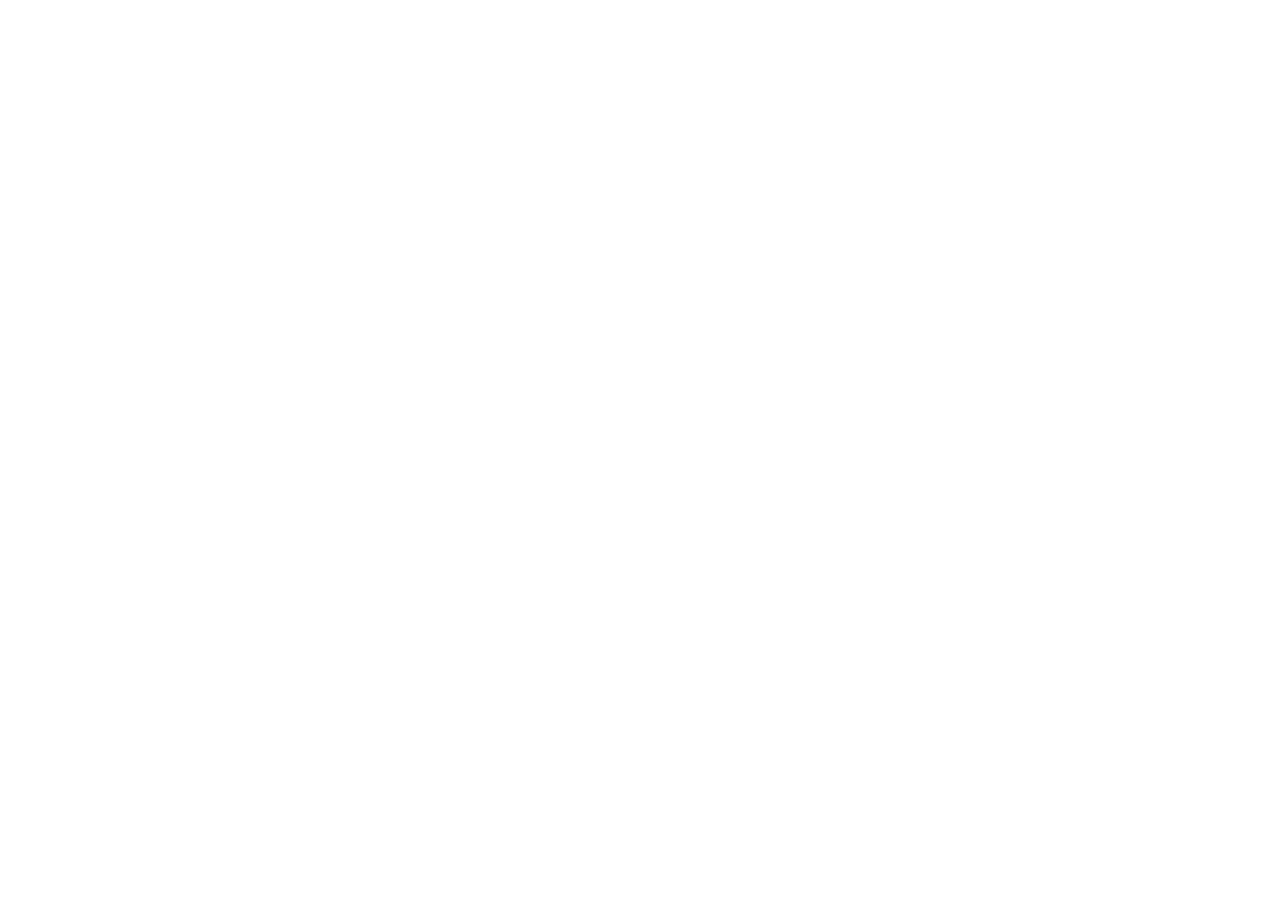
==== index.html @ 5a3b4da1 "change trivia.html file name to index.html" ====
<!DOCTYPE html>
<html lang="en">
<head>
    <meta charset="UTF-8">
    <title>Hitch Hike</title>
    <link  href="css/styles.css" rel="stylesheet" type="text/css">

</head>
<body>
    <header>

    </header>
    <div>

    </div>
    <footer>

    </footer>

    <script src="js/app.js"></script>

</body>
</html>
---- css/styles.css ----
body{
    background-image: url("image/landing.jpg");
}
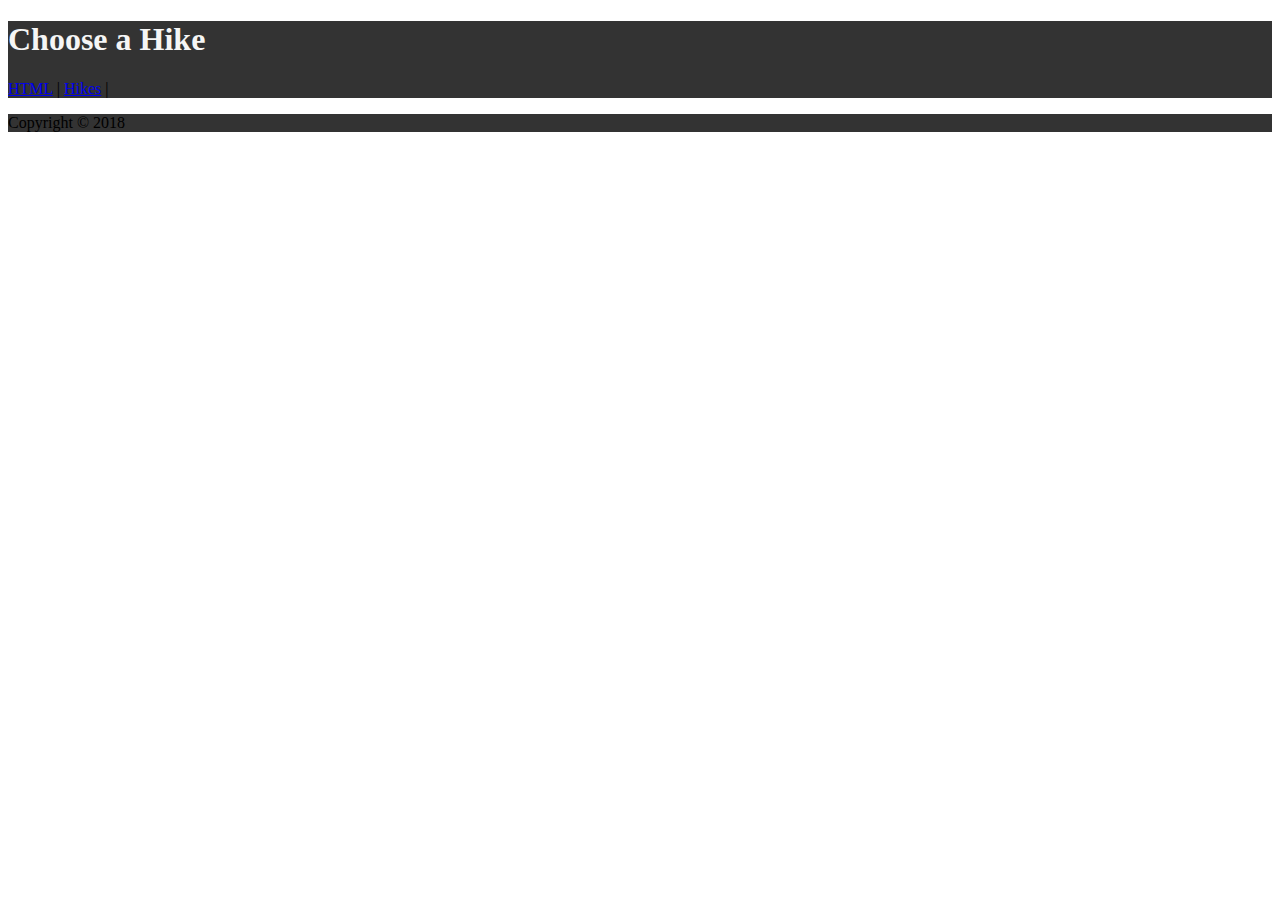
==== commit 81fc8135: "add styles to header, nav, and footer" ====
--- a/index.html
+++ b/index.html
@@ -6,15 +6,24 @@
     <link  href="css/styles.css" rel="stylesheet" type="text/css">
 
 </head>
+
 <body>
     <header>
+        <nav>
+            <h1>Choose a Hike</h1>
+
+            <a href="Home">HTML</a> |
+            <a href="#">Hikes</a> |
+        </nav>
 
     </header>
     <div>
+        <form>
 
+        </form>
     </div>
     <footer>
-
+        <p>Copyright &#169; 2018</p>
     </footer>
 
     <script src="js/app.js"></script>
--- a/css/styles.css
+++ b/css/styles.css
@@ -1,3 +1,28 @@
+/*CSS styles*/
+
+header{
+    background-color: #333;
+}
+
+nav {
+    display: block;
+}
+
 body{
-    background-image: url("image/landing.jpg");
+    width: auto;
+    height: 80vh;
+    background-image: url('../image/landing.jpg');
+    background-size: cover;
+
+
+}
+
+h1{
+    color: whitesmoke;
+
+}
+
+footer{
+    display: block;
+    background-color: #333;
 }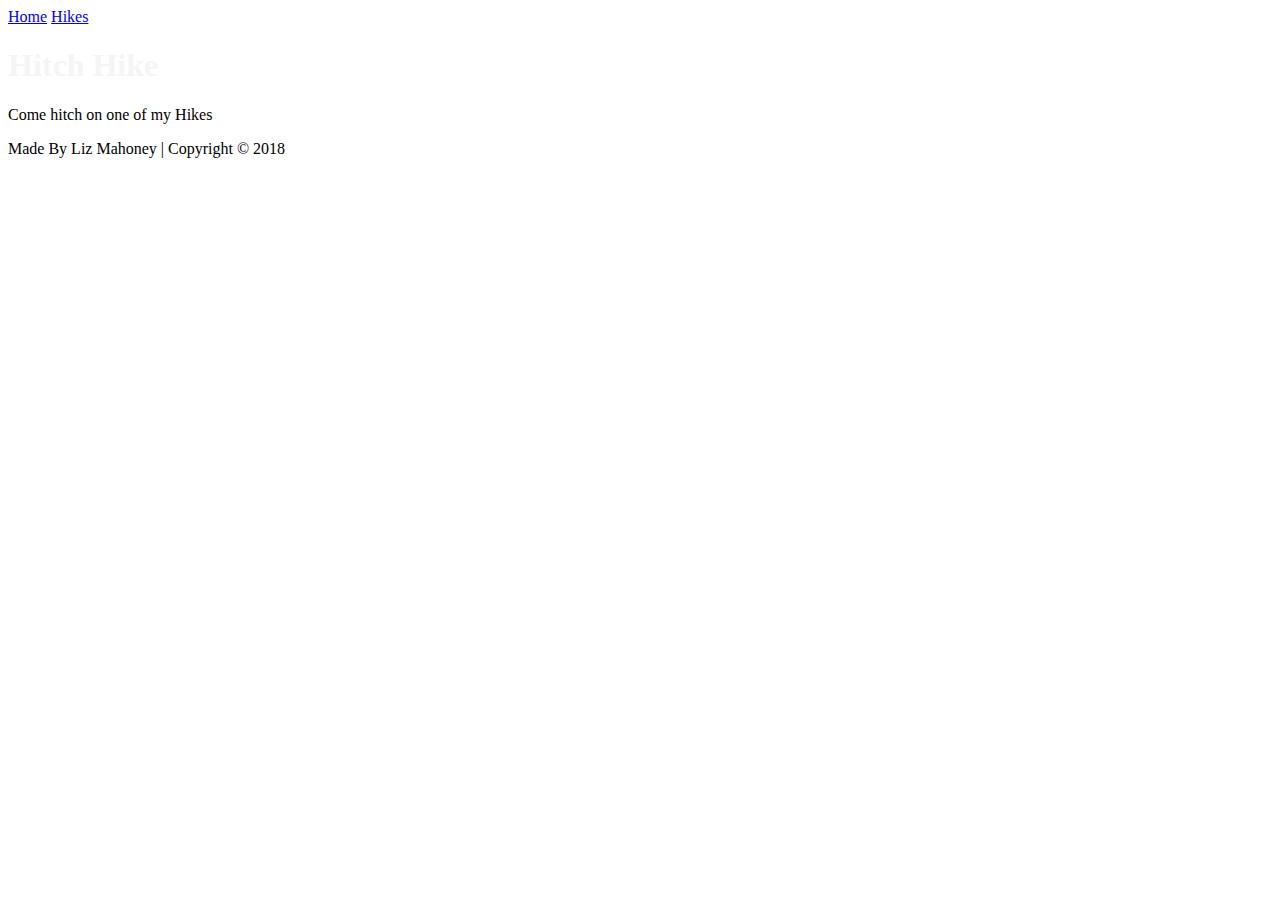
==== commit 483ece76: "Update landing page with initial layout setup" ====
--- a/index.html
+++ b/index.html
@@ -2,29 +2,29 @@
 <html lang="en">
 <head>
     <meta charset="UTF-8">
-    <title>Hitch Hike</title>
+    <meta name="viewport" content="width=device-width, initial-scale=1.0">
+
+    <title>Welcome To Hitch Hike</title>
     <link  href="css/styles.css" rel="stylesheet" type="text/css">
+    <link href="https://fonts.googleapis.com/css?family=Cabin+Sketch:700|Life+Savers" rel="stylesheet">
+<body>
+    <div class="nav">
+        <a href="#">Home</a>
+        <a href="#">Hikes</a>
+    </div>
+    <div class="header">
+        <h1>Hitch Hike</h1>
+        <p>Come hitch on one of my Hikes</p>
+    </div>
 
-</head>
-
-<body>
-    <header>
-        <nav>
-            <h1>Choose a Hike</h1>
-
-            <a href="Home">HTML</a> |
-            <a href="#">Hikes</a> |
-        </nav>
-
-    </header>
-    <div>
+    <div class="content">
         <form>
 
         </form>
     </div>
-    <footer>
-        <p>Copyright &#169; 2018</p>
-    </footer>
+    <div class="footer">
+        <p>Made By Liz Mahoney | Copyright &#169; 2018</p>
+    </div>
 
     <script src="js/app.js"></script>
 
--- a/css/styles.css
+++ b/css/styles.css
@@ -8,13 +8,11 @@
     display: block;
 }
 
-body{
+content{
     width: auto;
     height: 80vh;
     background-image: url('../image/landing.jpg');
     background-size: cover;
-
-
 }
 
 h1{
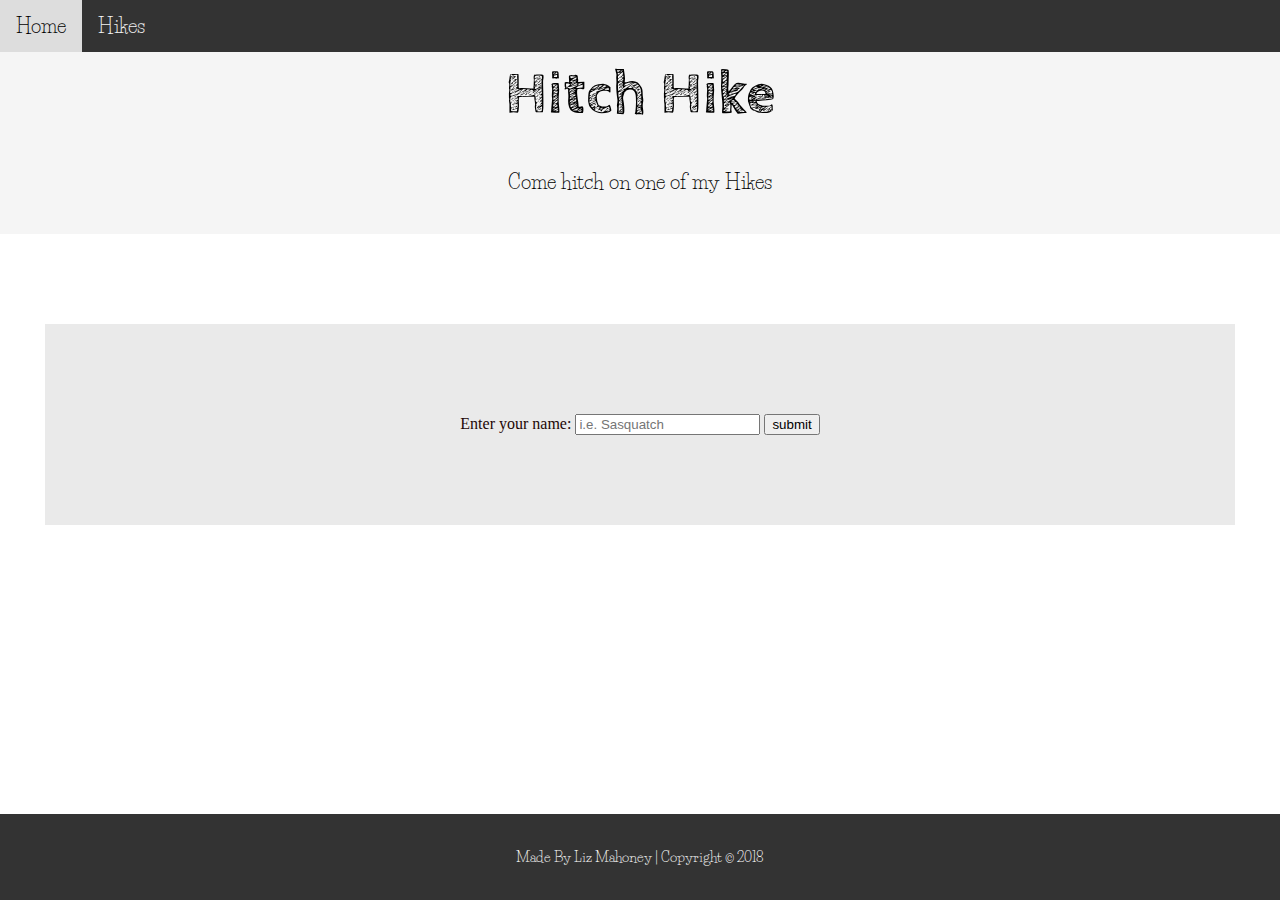
==== commit ae85a1c4: "Add form box with appropriate responsive layout" ====
--- a/index.html
+++ b/index.html
@@ -18,9 +18,15 @@
     </div>
 
     <div class="content">
-        <form>
+        <div class="formBox">
+            <form name="landingForm" action="#" onsubmit="return validateForm()" method="POST">
+                <label>Enter your name: </label>
+                <input type="text" name="first" placeholder="i.e. Sasquatch">
 
-        </form>
+                <input type="submit" value="submit">
+            </form>
+        </div>
+
     </div>
     <div class="footer">
         <p>Made By Liz Mahoney | Copyright &#169; 2018</p>
--- a/css/styles.css
+++ b/css/styles.css
@@ -1,26 +1,109 @@
 /*CSS styles*/
 
-header{
+body{
+    display: block;
+    margin: 0px;
+    position: relative;
+    z-index: 0;
+
+}
+
+/* header styles*/
+.header{
+    background-color: whitesmoke;
+    text-align: center;
+    padding: 20px;
+    display: block;
+    position: relative;
+    z-index: 0;
+    overflow: hidden;
+
+
+}
+.header h1{
+    font-size: 60px;
+    font-family: 'Cabin Sketch', cursive;
+}
+
+.header p{
+    font-size: 20px;
+    font-family: 'Life Savers', cursive;
+}
+
+
+/* Navigation Styles*/
+.nav {
+    display: block;
+    position: fixed;
+    width: 100%;
+    z-index: 10;
+    /*padding: 14px;*/
+    background-color: #333;
+    font-family: 'Life Savers', cursive;
+    font-size: 20px;
+}
+
+.nav a{
+    float: left;
+    display: block;
+    color: #f2f2f2;
+    text-align: center;
+    padding: 14px 16px;
+    text-decoration: none;
+}
+.nav a:hover {
+    background-color: #ddd;
+    color: black;
+}
+
+/*Style content*/
+.content{
+
+    display: block;
+    background: url('../image/landing.jpg') no-repeat center center fixed;
+    background-size: cover;
+    height: 65vh;
+    color: #1d0605;
+    z-index: -1;
+    position: relative;
+
+}
+
+
+/*style forms*/
+.formBox {
+    margin: auto;
+    z-index: 2;
+    position: relative;
+    padding: 10vh 0vh;
+    text-align: center;
+}
+form{
+    margin-left: 5vh;
+    margin-right: 5vh;
+    z-index: 2;
+    padding: 10vh 10vh;
+    background: rgba(229, 229, 229, 0.8);
+}
+
+
+.footer{
+    position: fixed;
+    bottom: 0;
+    z-index: 10;
+    width: 100%;
+    text-align: center;
+    display: block;
     background-color: #333;
 }
 
-nav {
+.footer p{
+    padding: 20px;
+    text-align: center;
     display: block;
-}
+    color: white;
+    font-size: 14px;
+    font-family: 'Life Savers', cursive;
 
-content{
-    width: auto;
-    height: 80vh;
-    background-image: url('../image/landing.jpg');
-    background-size: cover;
-}
 
-h1{
-    color: whitesmoke;
-
-}
-
-footer{
-    display: block;
-    background-color: #333;
 }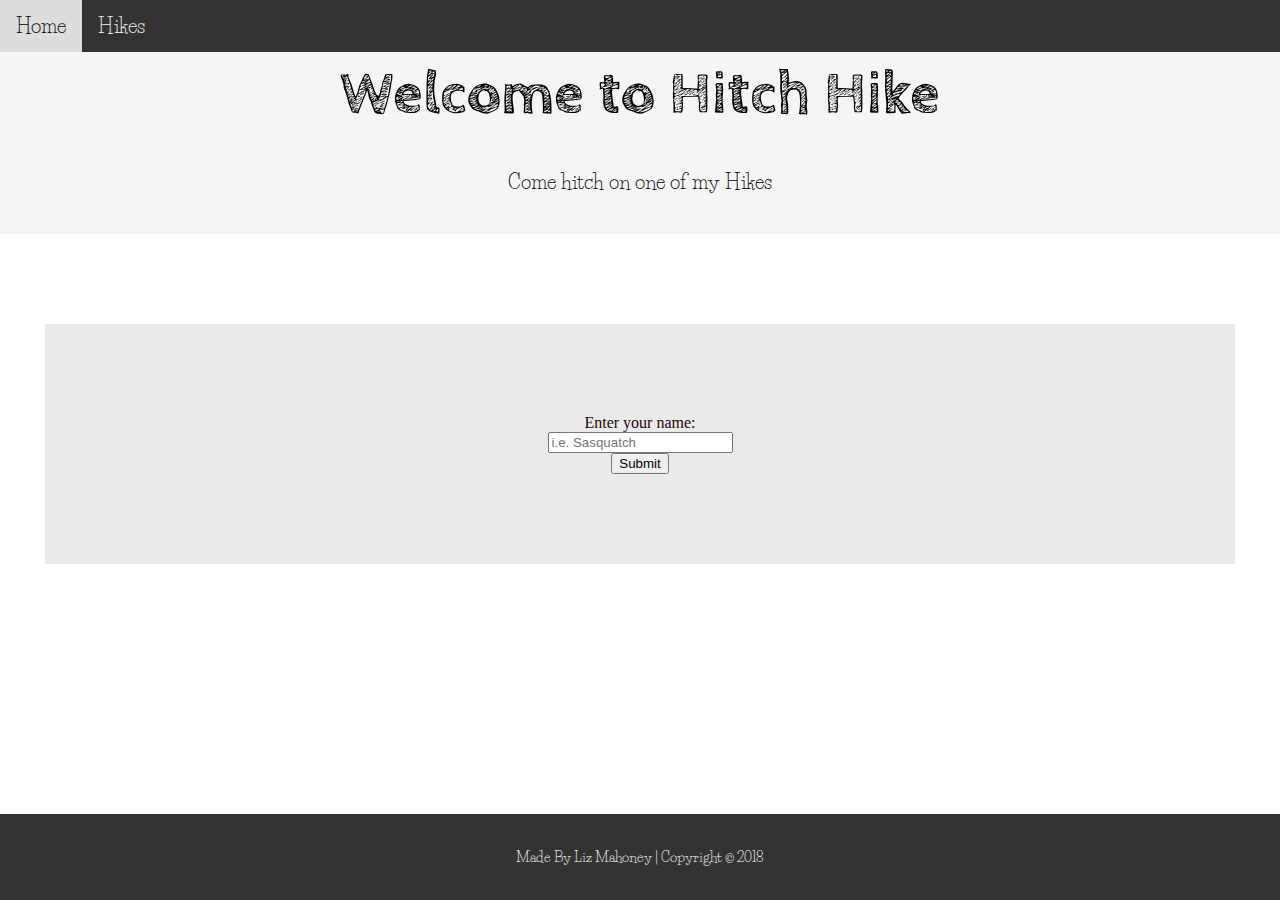
==== commit d51d0231: "updated formbox  and form to conform with responsive layout & padding" ====
--- a/index.html
+++ b/index.html
@@ -13,17 +13,22 @@
         <a href="#">Hikes</a>
     </div>
     <div class="header">
-        <h1>Hitch Hike</h1>
+        <h1>Welcome to Hitch Hike</h1>
         <p>Come hitch on one of my Hikes</p>
     </div>
 
     <div class="content">
         <div class="formBox">
             <form name="landingForm" action="#" onsubmit="return validateForm()" method="POST">
-                <label>Enter your name: </label>
-                <input type="text" name="first" placeholder="i.e. Sasquatch">
-
-                <input type="submit" value="submit">
+                <div class="row">
+                    <label>Enter your name: </label>
+                </div>
+                <div class="row">
+                    <input type="text" name="first" placeholder="i.e. Sasquatch">
+                </div>
+                <div class="row">
+                    <button class="button">Submit</button>
+                </div>
             </form>
         </div>
 
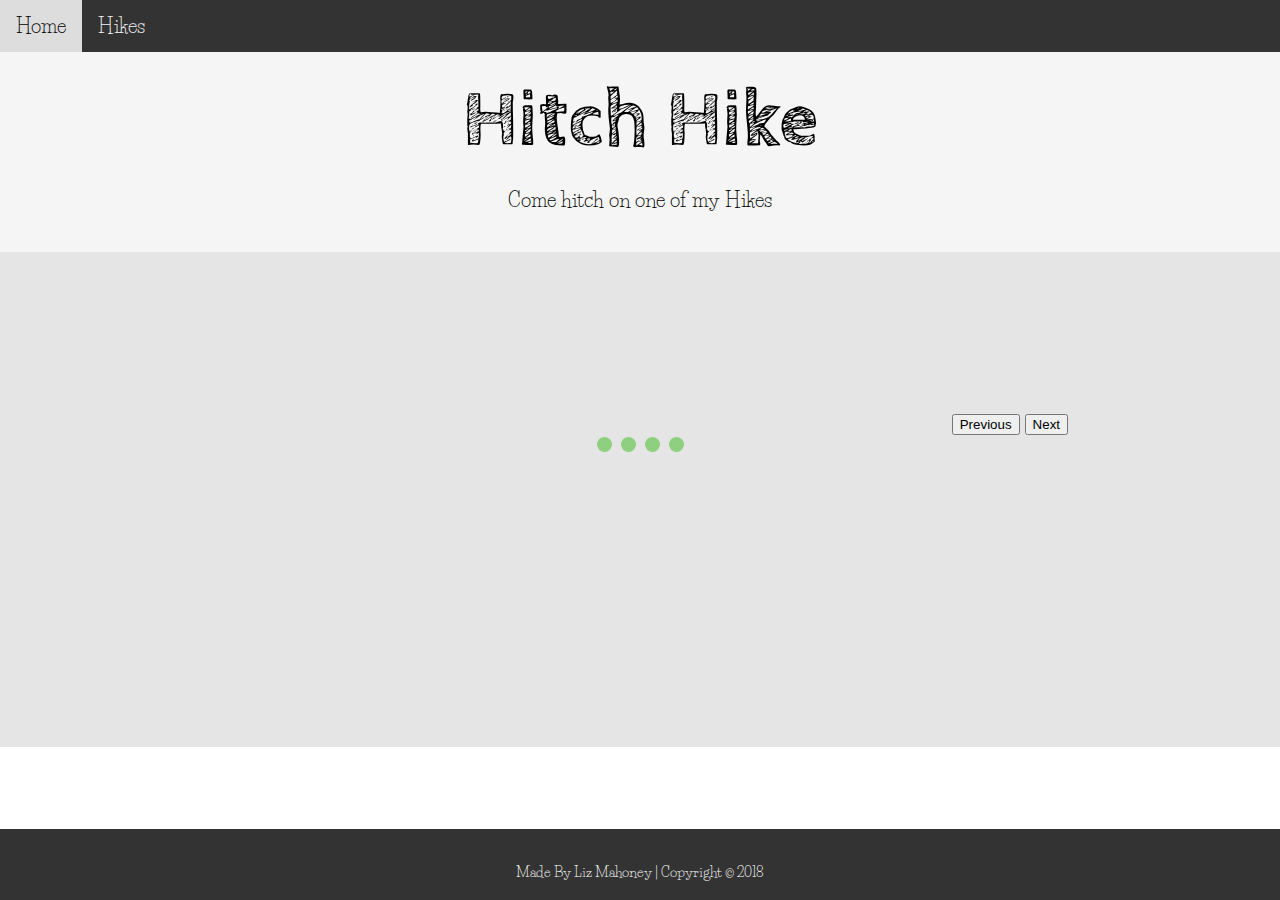
==== commit cf094cab: "Update css, js, and webpage content, new images" ====
--- a/index.html
+++ b/index.html
@@ -13,25 +13,79 @@
         <a href="#">Hikes</a>
     </div>
     <div class="header">
-        <h1>Welcome to Hitch Hike</h1>
+        <h1>Hitch Hike</h1>
         <p>Come hitch on one of my Hikes</p>
     </div>
 
     <div class="content">
-        <div class="formBox">
-            <form name="landingForm" action="#" onsubmit="return validateForm()" method="POST">
-                <div class="row">
-                    <label>Enter your name: </label>
-                </div>
-                <div class="row">
-                    <input type="text" name="first" placeholder="i.e. Sasquatch">
-                </div>
-                <div class="row">
-                    <button class="button">Submit</button>
-                </div>
-            </form>
+        <div class="landingImg">
+            <div class="formBox">
+                <form name="landingForm" action="#" onsubmit="return validateForm()" method="POST">
+
+                    <div class="formPage">
+                       <p> <label>Enter your name</label></p>
+                       <p> <input type="text" name="first" placeholder="Sasquatch" oninput="this.className = ''"></p>
+                       <!--<p> <button class="button">Next</button></p>-->
+                    </div>
+
+                    <div class="formPage">
+                        <p> <label>Select Terrain</label></p>
+
+                            <label>
+                                <input type="radio" name="terrain" value="mountain" onclick="selectTerrain()" >
+                                Mountain
+                                <img src="image/mountain.jpg">
+                            </label>
+                            <label>
+                                <input type="radio" name="terrain" value="waterfall" onclick="selectTerrain()" >
+                                 Waterfall
+                                <img src="image/waterfall.jpg">
+                            </label>
+                            <label>
+                                <input type="radio" name="terrain" value="surprise" onclick="selectTerrain()" >
+                                Surprise Me
+                                <img src="image/surprise.jpg">
+                            </label>
+
+                    </div>
+
+                    <div class="formPage">
+                         <label>Select Distance</label>
+                        <select id="distanceOption">
+                            <option value="one">1 mile or less</option>
+                            <option value="two">2-5 miles</option>
+                            <option value="three">5+ miles</option>
+                        </select>
+                        <br>
+                        <!--<p> <button class="button">Next</button></p>-->
+                    </div>
+
+                    <div class="formPage">
+                        <p> <label>Hitch Results</label></p>
+                        <p>You would like </p>
+                        <!--buttons-->
+
+                    </div>
+
+                    <!--Buttons-->
+                    <div style="overflow:auto;">
+                        <div style="float:right;">
+                            <button type="button" id="prevBtn" onclick="nextPrev(-1)">Previous</button>
+                            <button type="button" id="nextBtn" onclick="nextPrev(1)">Next</button>
+                        </div>
+                    </div>
+
+                    <!--Pagination steps-->
+                    <div class="pagination">
+                        <span class="step"></span>
+                        <span class="step"></span>
+                        <span class="step"></span>
+                        <span class="step"></span>
+                    </div>
+
+                </form>
+            </div>
         </div>
-
     </div>
     <div class="footer">
         <p>Made By Liz Mahoney | Copyright &#169; 2018</p>
--- a/css/styles.css
+++ b/css/styles.css
@@ -5,6 +5,21 @@
     margin: 0px;
     position: relative;
     z-index: 0;
+
+}
+
+label{
+    /*padding: 1em;*/
+}
+
+input{
+    line-height: 1em;
+    padding: 1em;
+}
+
+.row{
+    /*width: 100%;*/
+    padding: 1em;
 
 }
 
@@ -18,11 +33,11 @@
     z-index: 0;
     overflow: hidden;
 
-
 }
 .header h1{
-    font-size: 60px;
+    font-size: 80px;
     font-family: 'Cabin Sketch', cursive;
+    margin-bottom: 0em;
 }
 
 .header p{
@@ -58,43 +73,92 @@
 
 /*Style content*/
 .content{
-
+    display: block;
+    z-index: -10;
+    background: rgba(0, 0, 0, 0.1) no-repeat center center fixed;
+    background-size: cover;
+    position: relative;
+}
+
+.landingImg{
     display: block;
     background: url('../image/landing.jpg') no-repeat center center fixed;
     background-size: cover;
-    height: 65vh;
+    margin: auto;
     color: #1d0605;
-    z-index: -1;
-    position: relative;
-
-}
-
+    z-index: -10;
+    height: 55vh;
+    position: relative;
+
+}
 
 /*style forms*/
 .formBox {
+    width: 70%;
     margin: auto;
     z-index: 2;
     position: relative;
-    padding: 10vh 0vh;
-    text-align: center;
+    padding: 10em 0em;
+    text-align: center;
+    background: rgba(229, 229, 229, 0.8);
+
 }
 form{
-    margin-left: 5vh;
-    margin-right: 5vh;
+    font-family: 'Cabin Sketch', cursive;
+    font-size: 20px;
+    margin-left: 1em;
+    margin-right: 1em;
     z-index: 2;
-    padding: 10vh 10vh;
-    background: rgba(229, 229, 229, 0.8);
-}
-
+
+}
+
+.formPage{
+    display: none;
+}
+
+input.invalid {
+    background-color: #ffdddd;
+}
+
+.current {
+    height: 15px;
+    width: 15px;
+    margin: 0 2px;
+    background-color: #bbbbbb;
+    border: none;
+    border-radius: 50%;
+    display: inline-block;
+    opacity: 0.5;
+}
+
+/*Button Styles*/
+.button {
+    width: 50%;
+    line-height: 2em;
+    background-color: white;
+    color: black;
+    border: 2px solid #555555;
+}
+
+.button:hover {
+    background-color: #555555;
+    color: white;
+}
+
+.disabled {
+    opacity: 0.6;
+    cursor: not-allowed;
+}
 
 .footer{
+    margin: -15px 0px;
+    z-index: 0;
+    width: 100%;
+    bottom: 0;
+    text-align: center;
+    display: block;
+    background-color: #333;
     position: fixed;
-    bottom: 0;
-    z-index: 10;
-    width: 100%;
-    text-align: center;
-    display: block;
-    background-color: #333;
 }
 
 .footer p{
@@ -106,4 +170,55 @@
     font-family: 'Life Savers', cursive;
 
 
-}+}
+
+img{
+    width: 20%;
+    height: 20%;
+}
+
+label> input {
+    visibility: hidden;
+    position: absolute;
+    display: flex;
+}
+
+label> input + img{
+    cursor:pointer;
+    border: 2px solid transparent;
+
+}
+
+label> input:checked + img{
+    border:2px solid #fff64e;
+}
+
+.pagination{
+    text-align: center;
+    margin-bottom: 40px;
+}
+
+/* Make circles that indicate the steps of the form: */
+.step {
+    z-index: 2;
+    height: 15px;
+    width: 15px;
+    margin: 0 2px;
+    background-color: #39bb1c;
+    border: none;
+    border-radius: 50%;
+    display: inline-block;
+    opacity: 0.5;
+}
+
+/* Mark the active step: */
+.step.active {
+    opacity: 1;
+}
+
+/* Mark the steps that are finished and valid: */
+.step.finish {
+    background-color: #4CAF50;
+}
+
+
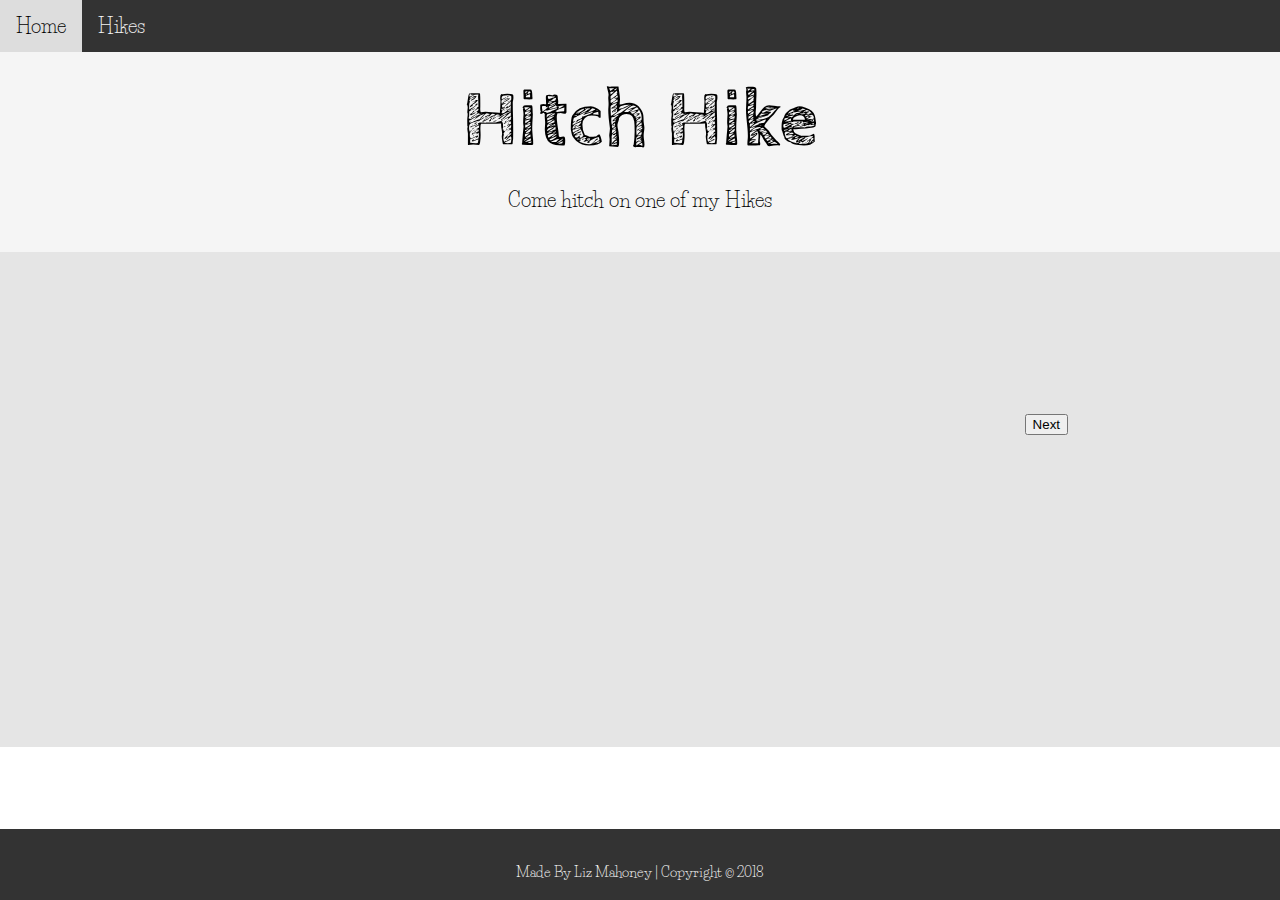
==== commit 2eaf10c5: "add hike.html, update nav hike link" ====
--- a/index.html
+++ b/index.html
@@ -10,7 +10,7 @@
 <body>
     <div class="nav">
         <a href="#">Home</a>
-        <a href="#">Hikes</a>
+        <a href="view/hikes.html">Hikes</a>
     </div>
     <div class="header">
         <h1>Hitch Hike</h1>
@@ -19,30 +19,38 @@
 
     <div class="content">
         <div class="landingImg">
-            <div class="formBox">
-                <form name="landingForm" action="#" onsubmit="return validateForm()" method="POST">
+            <div class="formBox" >
+                <form id = "landingForm" name="landingForm" action="#" > <!--onsubmit="results()"-->
 
                     <div class="formPage">
                        <p> <label>Enter your name</label></p>
-                       <p> <input type="text" name="first" placeholder="Sasquatch" oninput="this.className = ''"></p>
-                       <!--<p> <button class="button">Next</button></p>-->
+                       <p> <input type="text" name="first" id="first" placeholder="Sasquatch" oninput=" return results()"></p>
                     </div>
 
                     <div class="formPage">
+                        <label>Select Distance</label>
+                        <select id="distanceOption">
+                            <option value="2 mile or less">2 mile or less</option>
+                            <option value="2-5 miles">2-5 miles</option>
+                            <option value="5+ miles">5+ miles</option>
+                        </select>
+                        <br>
+                    </div>
+
+                    <div class="formPage" >
                         <p> <label>Select Terrain</label></p>
-
                             <label>
-                                <input type="radio" name="terrain" value="mountain" onclick="selectTerrain()" >
+                                <input type="radio" id="t1" name="terrain" value="mountain" >
                                 Mountain
                                 <img src="image/mountain.jpg">
                             </label>
                             <label>
-                                <input type="radio" name="terrain" value="waterfall" onclick="selectTerrain()" >
+                                <input type="radio" id="t2" name="terrain" value="waterfall" >
                                  Waterfall
                                 <img src="image/waterfall.jpg">
                             </label>
                             <label>
-                                <input type="radio" name="terrain" value="surprise" onclick="selectTerrain()" >
+                                <input type="radio" id="t3" name="terrain" value="surprise" >
                                 Surprise Me
                                 <img src="image/surprise.jpg">
                             </label>
@@ -50,38 +58,20 @@
                     </div>
 
                     <div class="formPage">
-                         <label>Select Distance</label>
-                        <select id="distanceOption">
-                            <option value="one">1 mile or less</option>
-                            <option value="two">2-5 miles</option>
-                            <option value="three">5+ miles</option>
-                        </select>
-                        <br>
-                        <!--<p> <button class="button">Next</button></p>-->
-                    </div>
-
-                    <div class="formPage">
                         <p> <label>Hitch Results</label></p>
+                        <p id="results"></p>
                         <p>You would like </p>
-                        <!--buttons-->
+                        <p id="hikeResultDisplay"> </p>
 
                     </div>
 
                     <!--Buttons-->
                     <div style="overflow:auto;">
                         <div style="float:right;">
-                            <button type="button" id="prevBtn" onclick="nextPrev(-1)">Previous</button>
-                            <button type="button" id="nextBtn" onclick="nextPrev(1)">Next</button>
+                            <button type="button" id="nextBtn" onclick="nextDisplay(1)">Next</button>
                         </div>
                     </div>
 
-                    <!--Pagination steps-->
-                    <div class="pagination">
-                        <span class="step"></span>
-                        <span class="step"></span>
-                        <span class="step"></span>
-                        <span class="step"></span>
-                    </div>
 
                 </form>
             </div>
